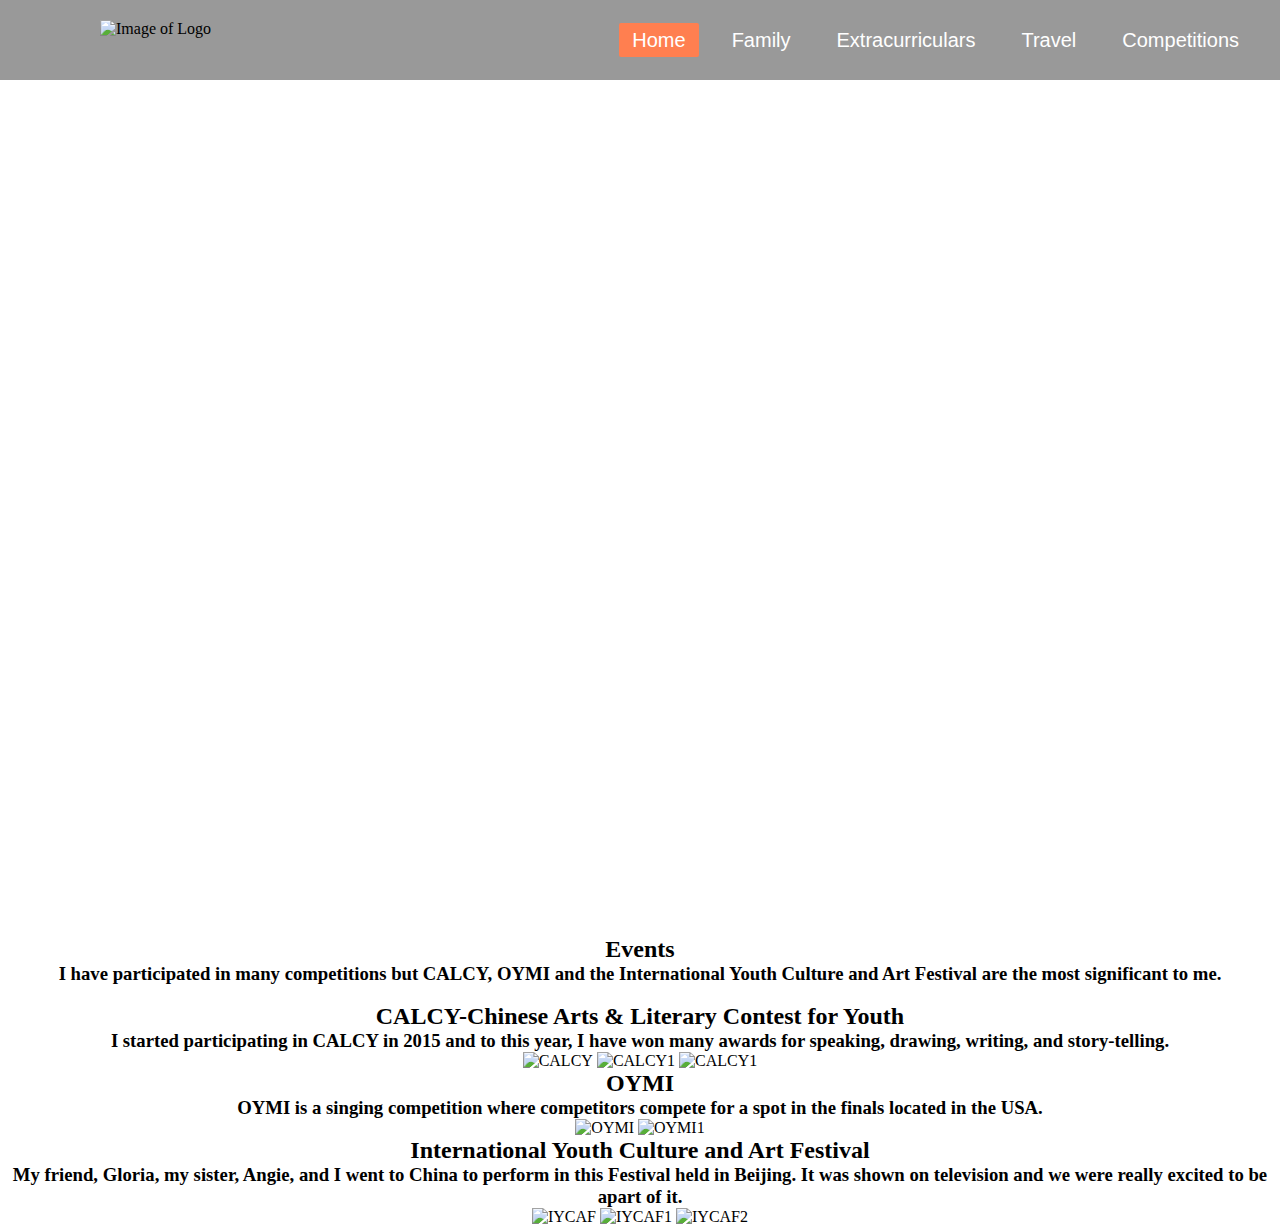
==== competitions.html @ 82c0b763 "Add files via upload" ====
<!DOCTYPE html>
<html lang="en">
    <head>
	    <meta charset="UTF-8">
        <title>Competitions</title>
		<link rel="stylesheet" href="stylecomp.css">
    </head>
    <body class="font">
        <div class="wrapper">
		    <nav class="navbar">
			    <img class="logo" src="../HTML/Images/logo.png" alt="Image of Logo">
				<ul>
				    <li><a class="active" href="file:///C:/Users/catel/Desktop/HTML/index.html">Home</a></li>
					<li><a href="file:///C:/Users/catel/Desktop/HTML/family.html">Family</a></li>
					<li><a href="file:///C:/Users/catel/Desktop/HTML/extracurricular.html">Extracurriculars</a></li>
					<li><a href="file:///C:/Users/catel/Desktop/HTML/travel.html">Travel</a></li>
					<li><a href="file:///C:/Users/catel/Desktop/HTML/competitions.html">Competitions</a></li>
				</ul>
			</nav>
			<div class="center">
			     <h1>Competitions</h1>
			</div>
		</div>
		<div class="pos">
		   <br>
		   <br>
		   <h2 class="bold">Events</h2>
		   <h3>I have participated in many competitions but CALCY, OYMI and the International Youth Culture and Art Festival are the most significant to me.</h3>
		   <br>
		   <h2 class="bold">CALCY-Chinese Arts & Literary Contest for Youth</h2>
		   <h3>I started participating in CALCY in 2015 and to this year, I have won many awards for speaking, drawing, writing, and story-telling.</h3>
		   <img src="../HTML/Images/calcy.jpg" height="300" alt="CALCY">
		   <img src="../HTML/Images/calcy1.jpg" height="300" alt="CALCY1">
		   <img src="../HTML/Images/calcy2.jpg" height="300" alt="CALCY1">
		   <br>
		   <h2 class="bold">OYMI</h2>
		   <h3>OYMI is a singing competition where competitors compete for a spot in the finals located in the USA.</h3>
		   <img src="../HTML/Images/oymi.jpg" height="300" alt="OYMI">
		   <img src="../HTML/Images/oymi1.jpg" height="300" alt="OYMI1">
		   <br>
		   <h2 class="bold">International Youth Culture and Art Festival</h2>
		   <h3>My friend, Gloria, my sister, Angie, and I went to China to perform in this Festival held in Beijing. It was shown on television and we were really excited to be apart of it.</h3>
		   <img src="../HTML/Images/iycaf.jpg" height="300" alt="IYCAF">
		   <img src="../HTML/Images/iycaf1.jpg" height="300" alt="IYCAF1">
		   <img src="../HTML/Images/iycaf2.jpg" height="300" alt="IYCAF2">
		</div>
    </body>
</html>
---- stylecomp.css ----
*{
	padding:0;
	margin:0;
}
.wrapper{
	background: url(../HTML/Images/comp.jpg) no-repeat;
	background-size:cover;
	height:100vh;
	width:100wh
}
.navbar{
	height: 80px;
	width: 100%;
	background: rgba(0,0,0,0.4)
}
.logo{
    width:50px;
	height: auto;
	padding: 20px 100px;
}
.navbar ul{
	float: right;
	margin-right: 20px;
}
.navbar ul li{
	list-style: none;
	margin: 0 8px;
	display: inline-block;
	line-height: 80px;
}
.navbar ul li a{
	text-decoration: none;
	color: white;
	font-size: 20px;
	padding: 6px 13px;
	font-family: 'Roboto', sans-serif;
	transition: .4s;
}
.navbar ul li a.active,
.navbar ul li a:hover{
	background: coral;
	border-radius: 2px;
}
.wrapper .center{
	position: absolute;
	top: 28%;
	left: 40%;
	transform: translate(-50%, -50%);
	font-family: sans-serif;
	user-select: none;
}
.center h1{
	color: white;
	font-size: 70px;
	font-weight: bold;
	font-family: courier new;
	text-align: center;
}
.pos{
	text-align: center;
}
.font{
	font-family: cursive;
}
.bold{
	font-weight: bold;
}
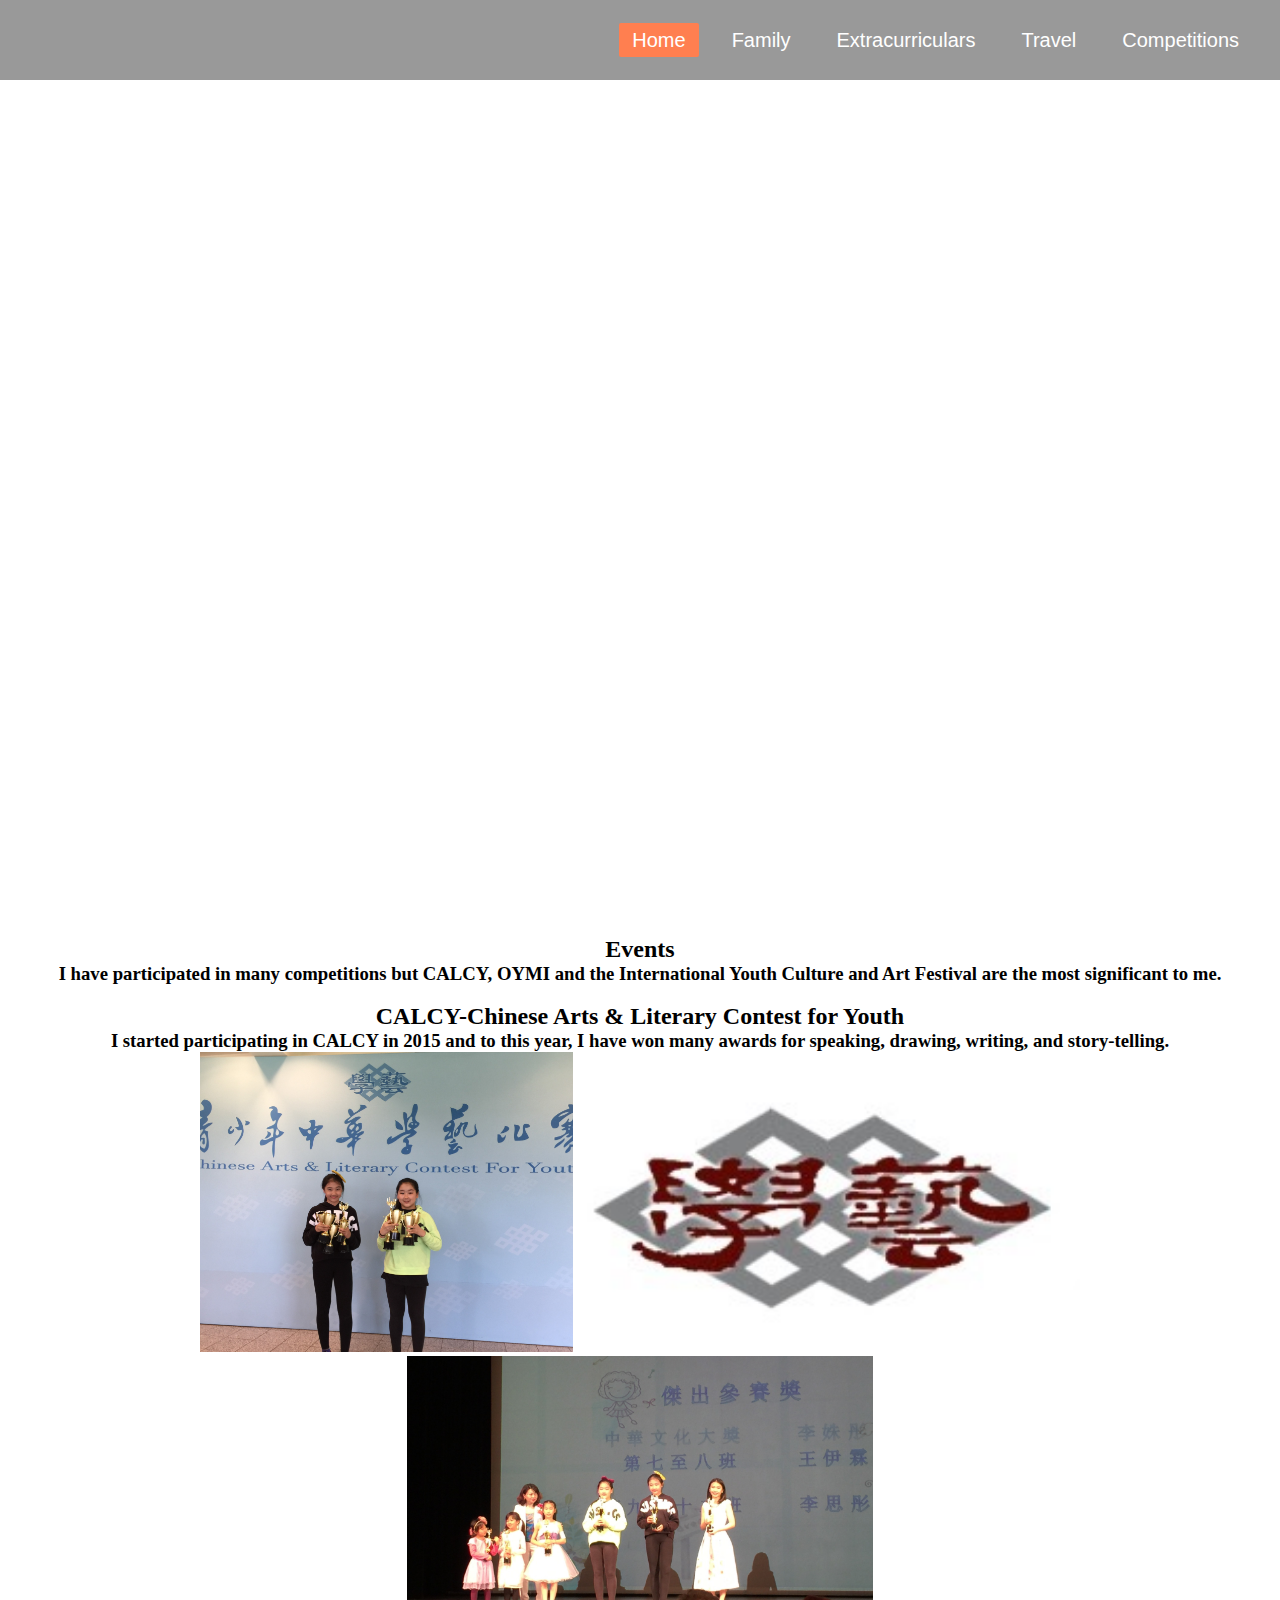
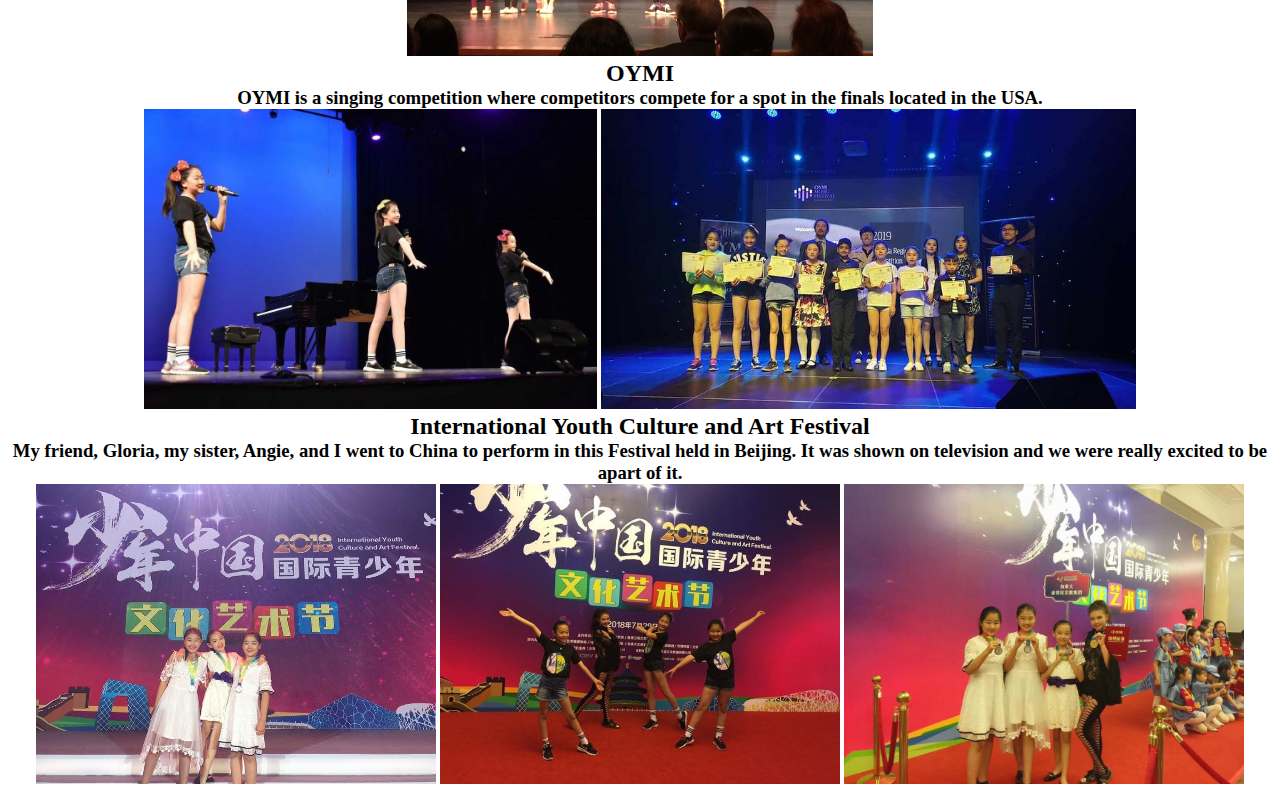
==== commit c67e7ef7: "Update competitions.html" ====
--- a/competitions.html
+++ b/competitions.html
@@ -8,13 +8,12 @@
     <body class="font">
         <div class="wrapper">
 		    <nav class="navbar">
-			    <img class="logo" src="../HTML/Images/logo.png" alt="Image of Logo">
 				<ul>
-				    <li><a class="active" href="file:///C:/Users/catel/Desktop/HTML/index.html">Home</a></li>
-					<li><a href="file:///C:/Users/catel/Desktop/HTML/family.html">Family</a></li>
-					<li><a href="file:///C:/Users/catel/Desktop/HTML/extracurricular.html">Extracurriculars</a></li>
-					<li><a href="file:///C:/Users/catel/Desktop/HTML/travel.html">Travel</a></li>
-					<li><a href="file:///C:/Users/catel/Desktop/HTML/competitions.html">Competitions</a></li>
+				    <li><a class="active" href="index.html">Home</a></li>
+					<li><a href="family.html">Family</a></li>
+					<li><a href="extracurricular.html">Extracurriculars</a></li>
+					<li><a href="travel.html">Travel</a></li>
+					<li><a href="competitions.html">Competitions</a></li>
 				</ul>
 			</nav>
 			<div class="center">
@@ -29,20 +28,20 @@
 		   <br>
 		   <h2 class="bold">CALCY-Chinese Arts & Literary Contest for Youth</h2>
 		   <h3>I started participating in CALCY in 2015 and to this year, I have won many awards for speaking, drawing, writing, and story-telling.</h3>
-		   <img src="../HTML/Images/calcy.jpg" height="300" alt="CALCY">
-		   <img src="../HTML/Images/calcy1.jpg" height="300" alt="CALCY1">
-		   <img src="../HTML/Images/calcy2.jpg" height="300" alt="CALCY1">
+		   <img src="Images/calcy.JPG" height="300" alt="CALCY">
+		   <img src="Images/calcy1.jpg" height="300" alt="CALCY1">
+		   <img src="Images/calcy2.JPG" height="300" alt="CALCY1">
 		   <br>
 		   <h2 class="bold">OYMI</h2>
 		   <h3>OYMI is a singing competition where competitors compete for a spot in the finals located in the USA.</h3>
-		   <img src="../HTML/Images/oymi.jpg" height="300" alt="OYMI">
-		   <img src="../HTML/Images/oymi1.jpg" height="300" alt="OYMI1">
+		   <img src="Images/oymi.jpg" height="300" alt="OYMI">
+		   <img src="Images/oymi1.jpg" height="300" alt="OYMI1">
 		   <br>
 		   <h2 class="bold">International Youth Culture and Art Festival</h2>
 		   <h3>My friend, Gloria, my sister, Angie, and I went to China to perform in this Festival held in Beijing. It was shown on television and we were really excited to be apart of it.</h3>
-		   <img src="../HTML/Images/iycaf.jpg" height="300" alt="IYCAF">
-		   <img src="../HTML/Images/iycaf1.jpg" height="300" alt="IYCAF1">
-		   <img src="../HTML/Images/iycaf2.jpg" height="300" alt="IYCAF2">
+		   <img src="Images/iycaf.jpg" height="300" alt="IYCAF">
+		   <img src="Images/iycaf1.jpg" height="300" alt="IYCAF1">
+		   <img src="Images/iycaf2.jpg" height="300" alt="IYCAF2">
 		</div>
     </body>
-</html>+</html>
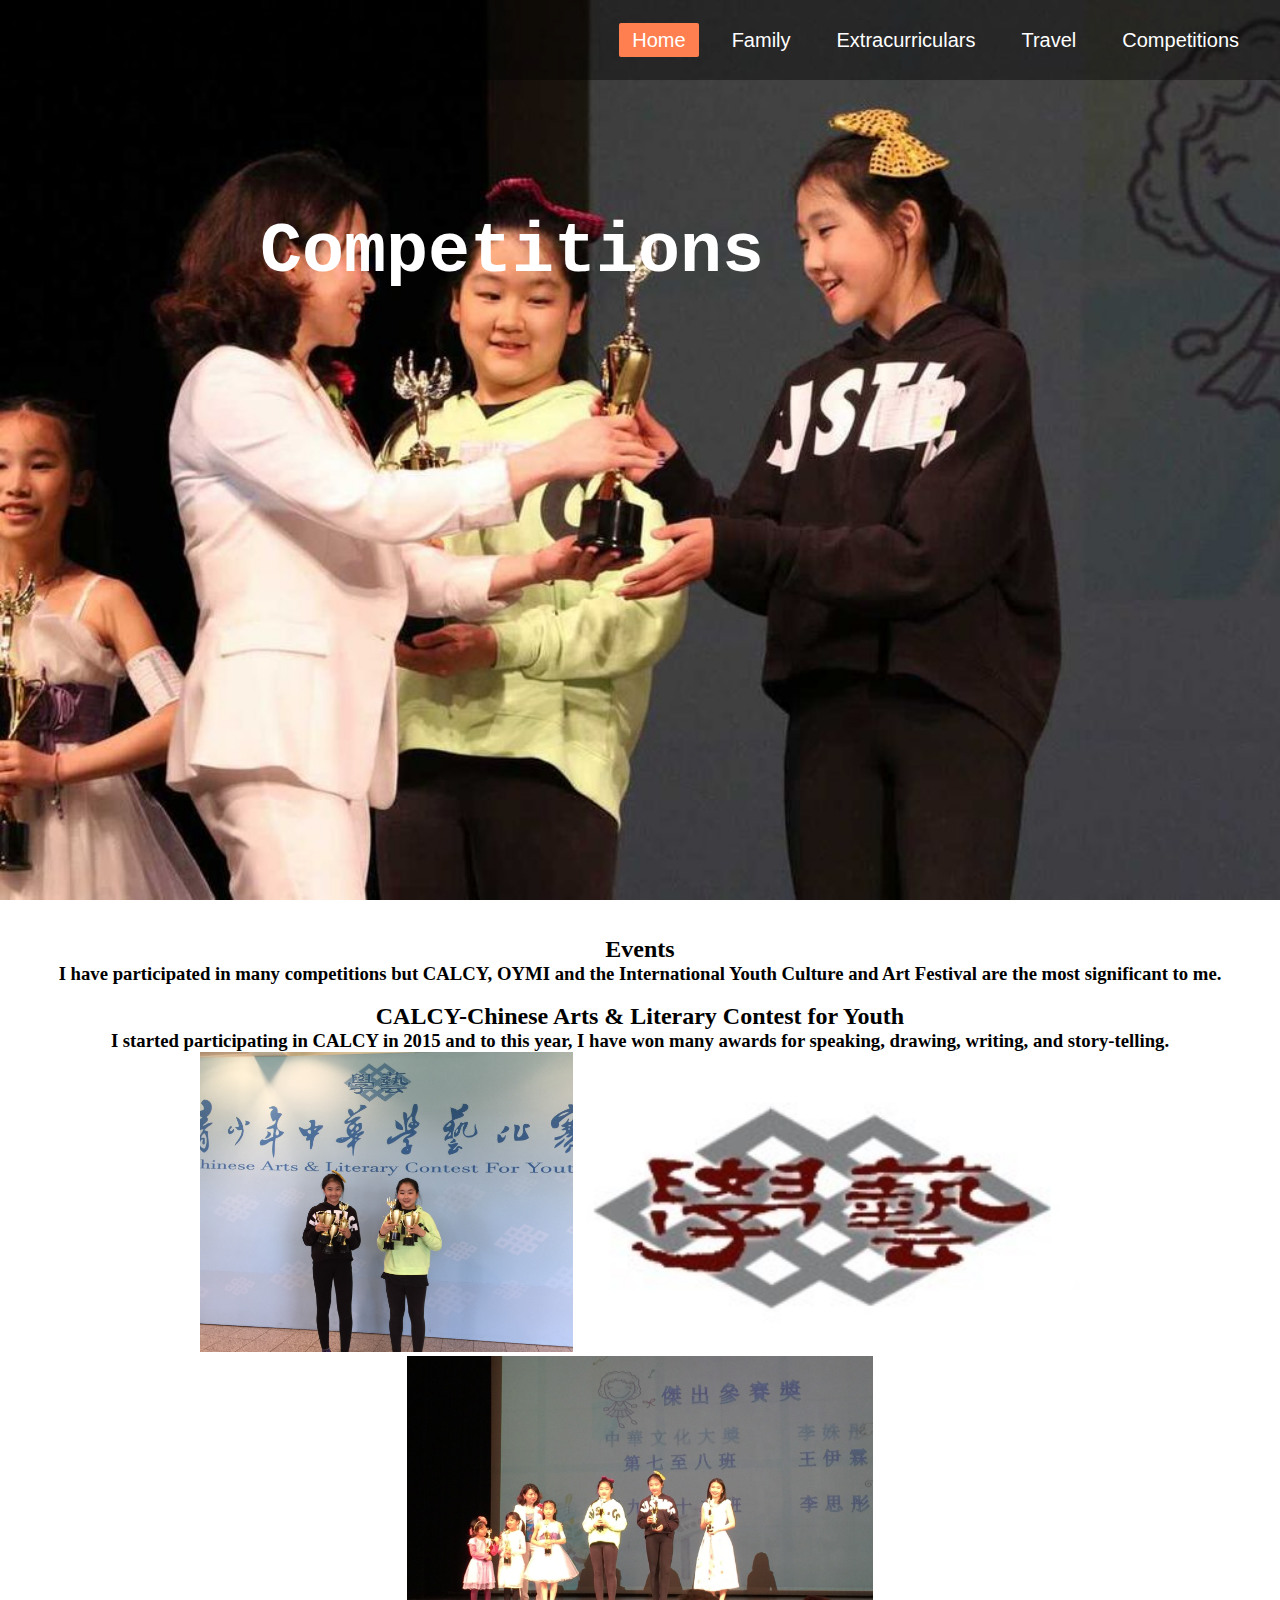
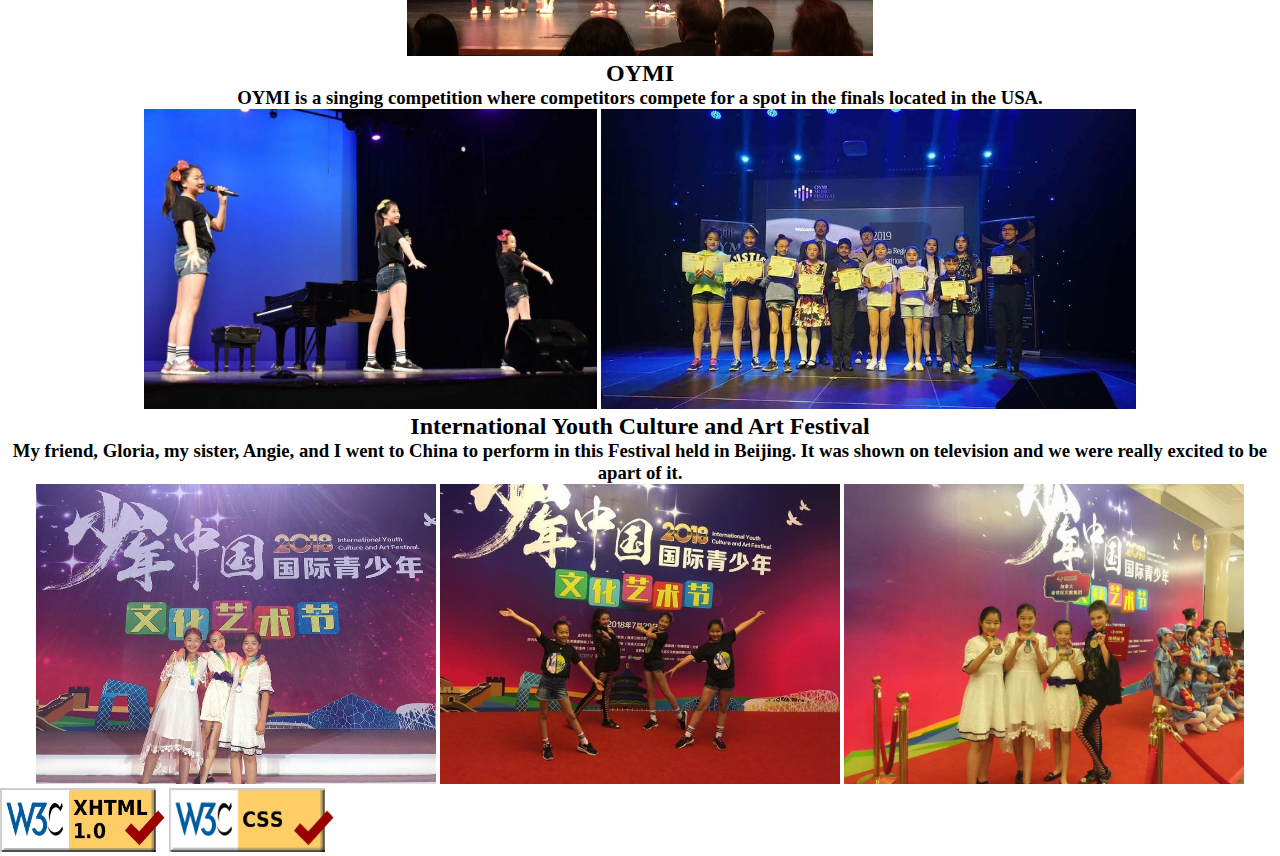
==== commit 855e2268: "Update competitions.html" ====
--- a/competitions.html
+++ b/competitions.html
@@ -43,5 +43,7 @@
 		   <img src="Images/iycaf1.jpg" height="300" alt="IYCAF1">
 		   <img src="Images/iycaf2.jpg" height="300" alt="IYCAF2">
 		</div>
+	    <a href=""><img src="Images/w3c.png" width="165" height="64" alt="HTML validator"></a>
+	    <a href=""><img src="Images/css.png" width="165" height="64" alt="CSS validator"></a>
     </body>
 </html>
--- a/stylecomp.css
+++ b/stylecomp.css
@@ -3,7 +3,7 @@
 	margin:0;
 }
 .wrapper{
-	background: url(../HTML/Images/comp.jpg) no-repeat;
+	background: url(Images/comp.jpg) no-repeat;
 	background-size:cover;
 	height:100vh;
 	width:100wh
@@ -12,11 +12,6 @@
 	height: 80px;
 	width: 100%;
 	background: rgba(0,0,0,0.4)
-}
-.logo{
-    width:50px;
-	height: auto;
-	padding: 20px 100px;
 }
 .navbar ul{
 	float: right;
@@ -64,4 +59,4 @@
 }
 .bold{
 	font-weight: bold;
-}+}
